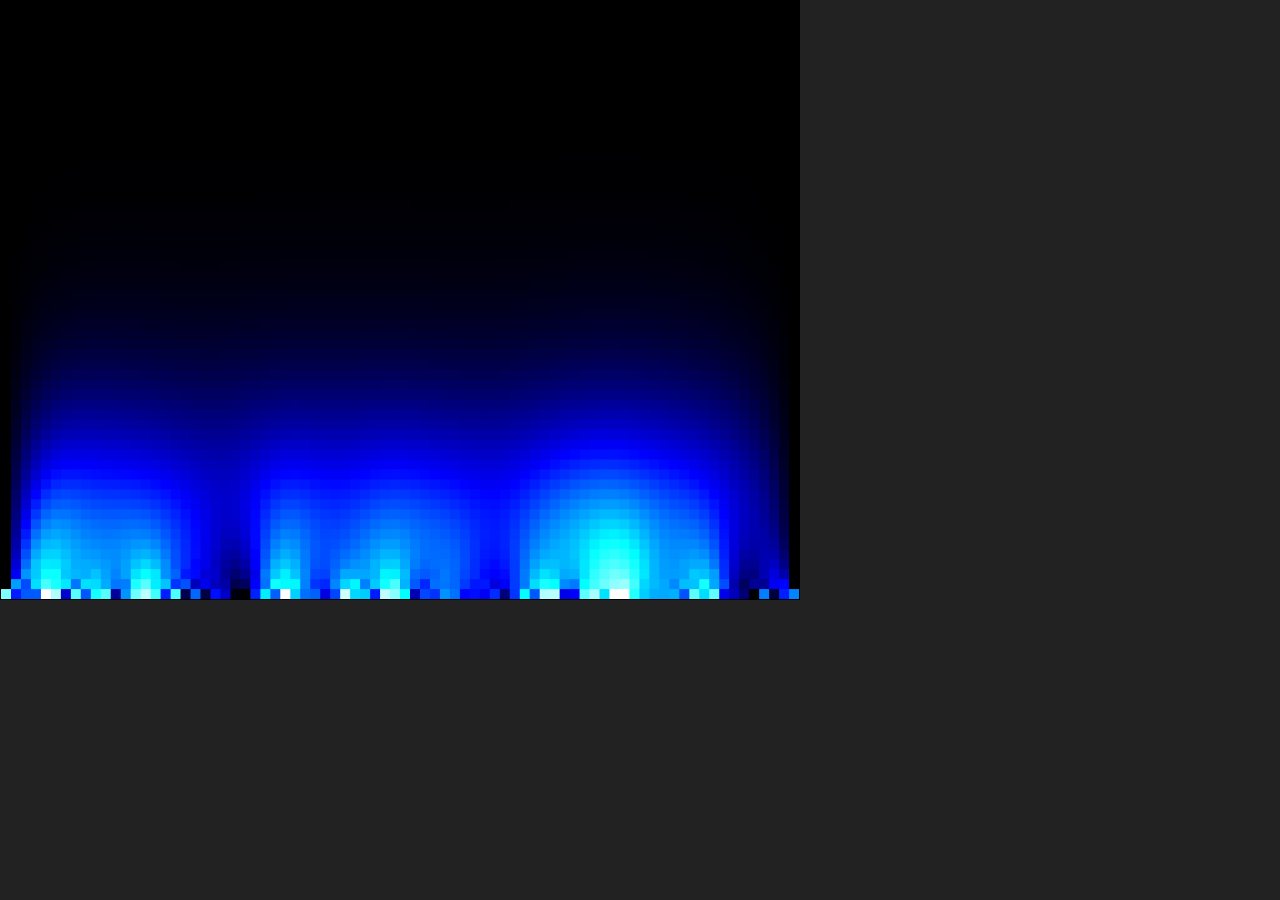
==== simulators/cells/index.html @ 0df0ffb0 "new simulator and drawing meter" ====
<!DOCTYPE html>
<html lang="en">
<head>
  <meta charset="UTF-8">
  <meta name="viewport" content="width=device-width, initial-scale=1.0">
  <meta http-equiv="X-UA-Compatible" content="ie=edge">
  <link rel=stylesheet type="text/css" href="index.css">
  <!--<script type ="text/javascript" src="jquery.js"></script>
  <script type ="text/javascript" src="jcanvas.min.js"></script> -->
  <script type ="text/javascript" src="index.js"></script>

</head>
<body onload="initialize()">
  <canvas class="canvas" id="canvas" width="800" height="600" ></canvas>


</body>
</html>
---- simulators/cells/index.css ----
*{margin:auto; padding:0px;box-sizing: border-box;}
.canvas
{
  position: relative;
  border:1px solid black;
  width: 800px;
  height: 600px;
}
body
{
  background-color: #222;
}
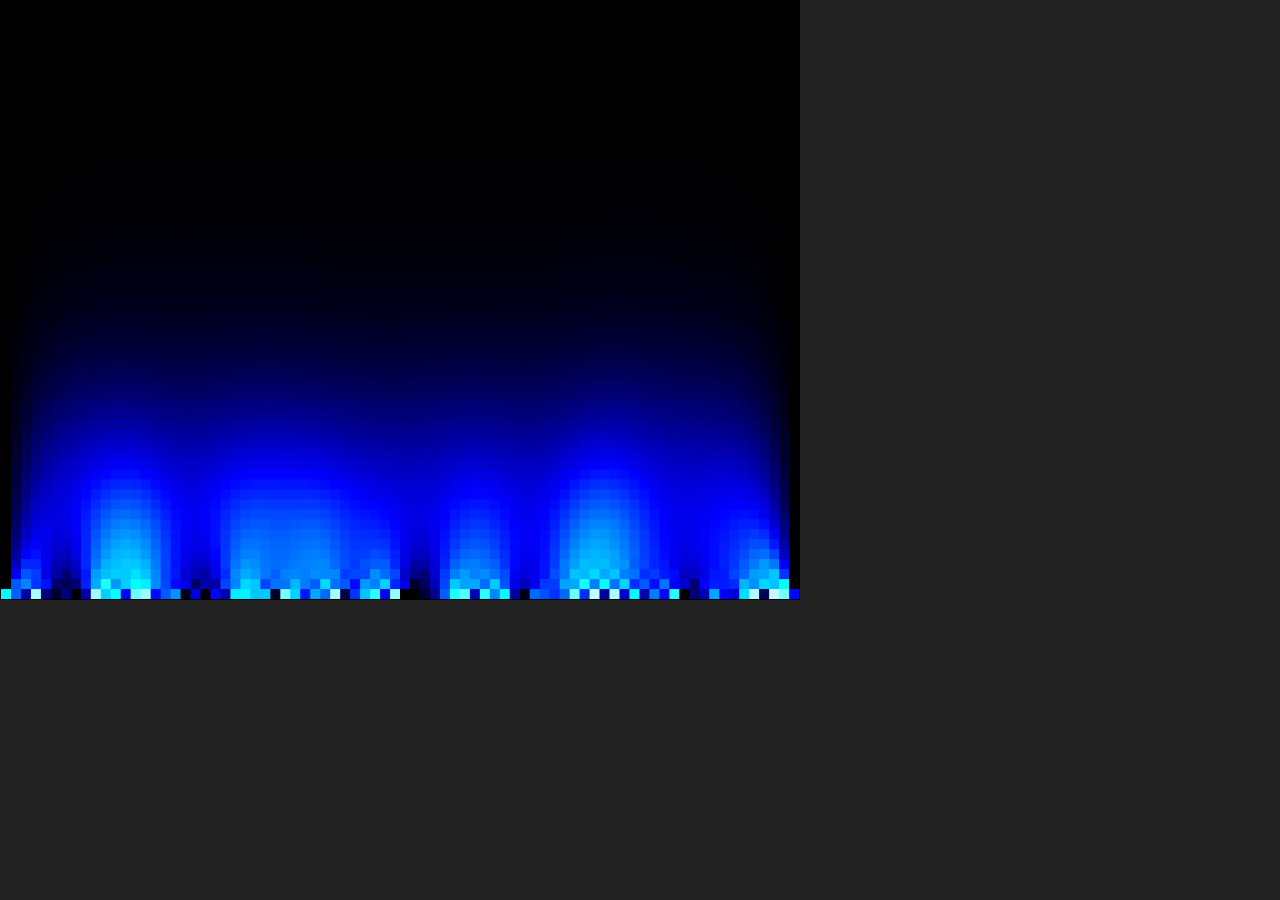
==== commit e6e2666b: "Graphs, jquerry instead of context, collision test" ====
--- a/simulators/cells/index.html
+++ b/simulators/cells/index.html
@@ -5,8 +5,6 @@
   <meta name="viewport" content="width=device-width, initial-scale=1.0">
   <meta http-equiv="X-UA-Compatible" content="ie=edge">
   <link rel=stylesheet type="text/css" href="index.css">
-  <!--<script type ="text/javascript" src="jquery.js"></script>
-  <script type ="text/javascript" src="jcanvas.min.js"></script> -->
   <script type ="text/javascript" src="index.js"></script>
 
 </head>
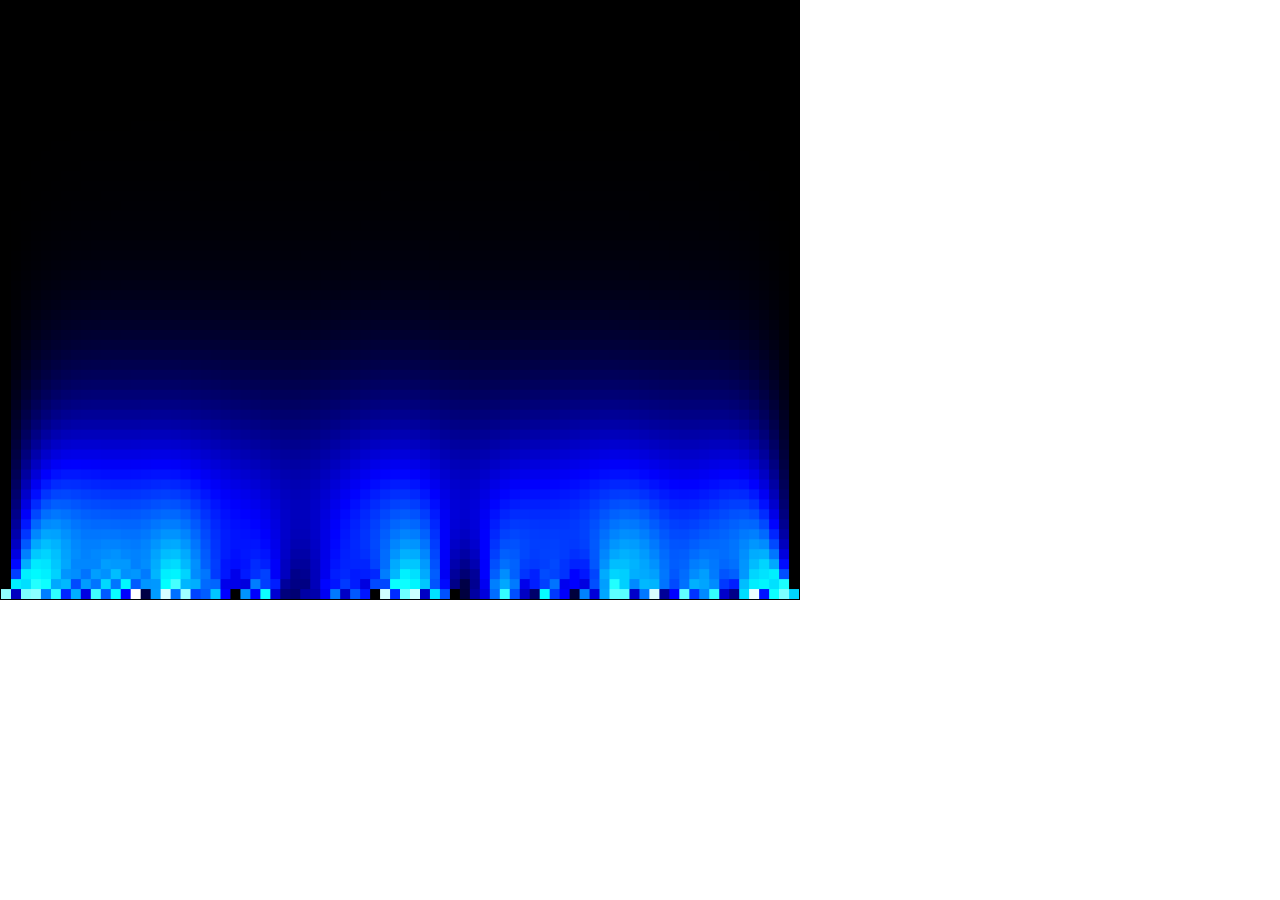
==== commit 1338b9a1: "Add a grid class" ====
--- a/simulators/cells/index.html
+++ b/simulators/cells/index.html
@@ -6,6 +6,7 @@
   <meta http-equiv="X-UA-Compatible" content="ie=edge">
   <link rel=stylesheet type="text/css" href="index.css">
   <script type ="text/javascript" src="index.js"></script>
+  <script type ="text/javascript" src="grid.js"></script>
 
 </head>
 <body onload="initialize()">
--- a/simulators/cells/index.css
+++ b/simulators/cells/index.css
@@ -6,7 +6,3 @@
   width: 800px;
   height: 600px;
 }
-body
-{
-  background-color: #222;
-}
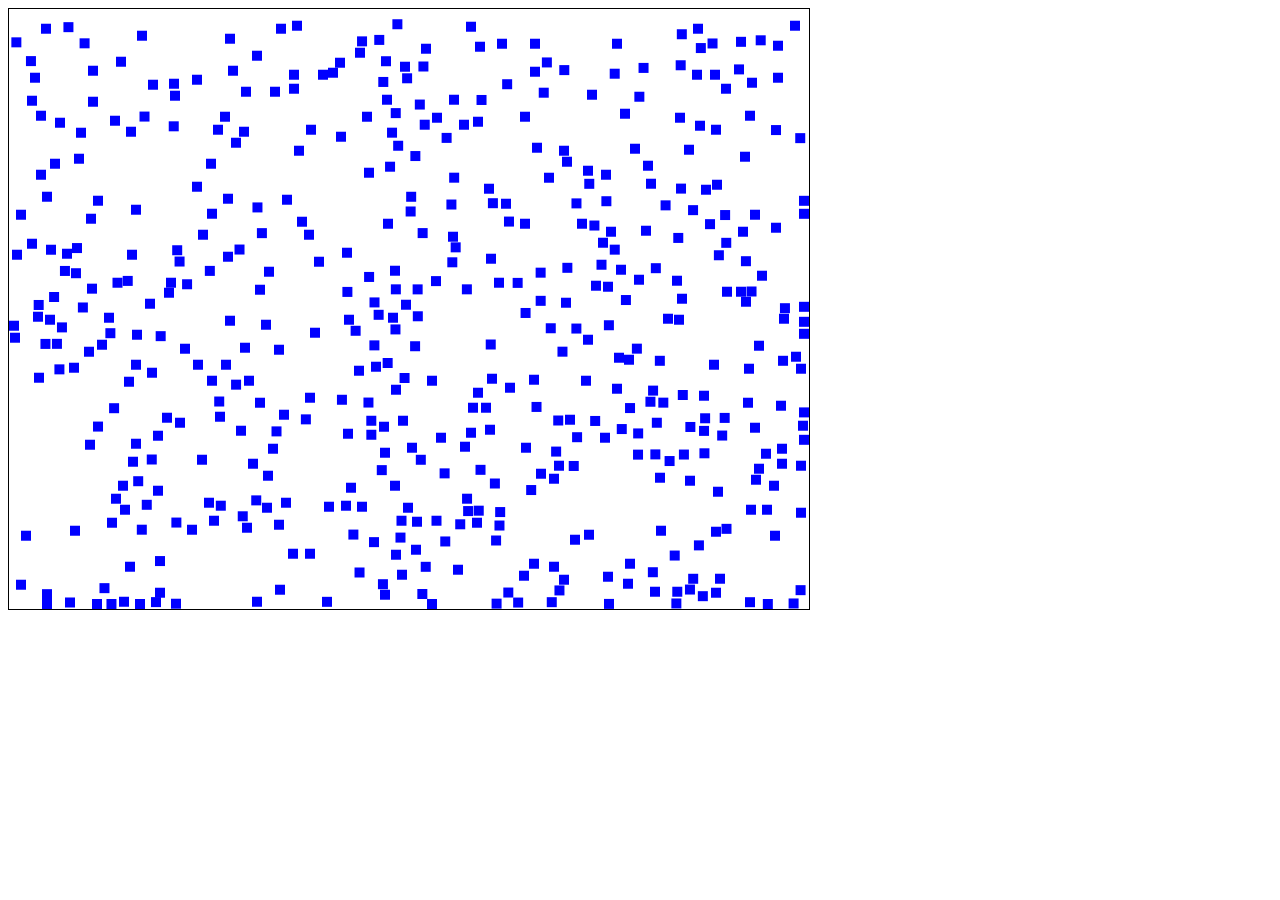
==== commit 9f53d94c: "complementing programs" ====
--- a/simulators/cells/index.html
+++ b/simulators/cells/index.html
@@ -7,6 +7,8 @@
   <link rel=stylesheet type="text/css" href="index.css">
   <script type ="text/javascript" src="index.js"></script>
   <script type ="text/javascript" src="grid.js"></script>
+  <script type ="text/javascript" src="simulator.js"></script>
+  <script type ="text/javascript" src="pixel.js"></script>
 
 </head>
 <body onload="initialize()">
--- a/simulators/cells/index.css
+++ b/simulators/cells/index.css
@@ -1,8 +1,4 @@
-*{margin:auto; padding:0px;box-sizing: border-box;}
 .canvas
 {
-  position: relative;
   border:1px solid black;
-  width: 800px;
-  height: 600px;
 }
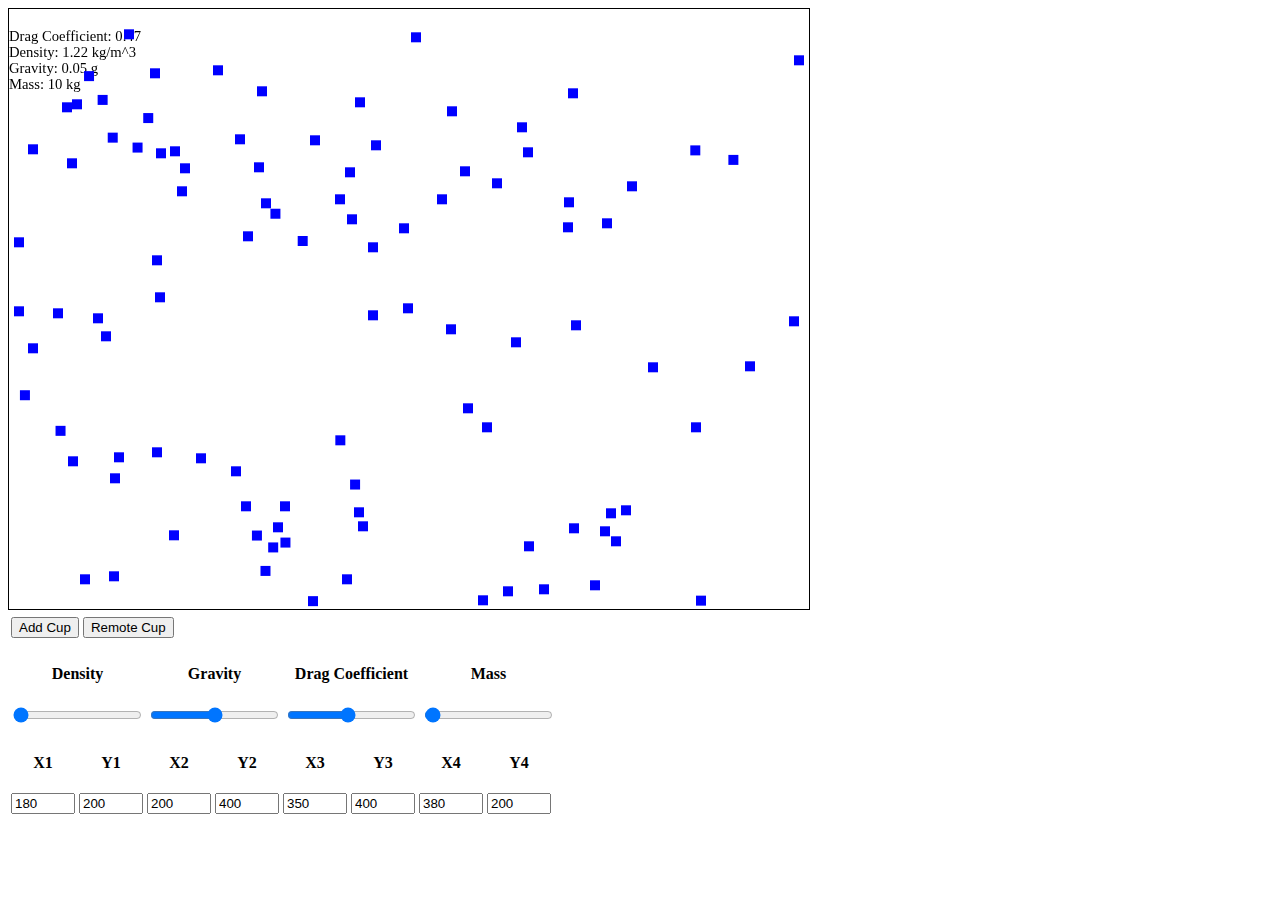
==== commit a243c523: "Recent fixes" ====
--- a/simulators/cells/index.html
+++ b/simulators/cells/index.html
@@ -13,6 +13,102 @@
 </head>
 <body onload="initialize()">
   <canvas class="canvas" id="canvas" width="800" height="600" ></canvas>
+  <table>
+    <tr>
+      <th>
+        <div>
+          <button onclick="addCup()">Add Cup</button>
+        </div>
+      </th>
+      <th>
+        <div>
+            <button onclick="remoteCup()">Remote Cup</button>
+        </div>
+      </th>
+    </tr>
+  </table>
+
+  <table>
+			<tr>
+				<th>
+					<div>
+						<h4>Density</h4>
+						<input type="range" id="density" min="0" step="0.01" max="1000" value="1.22"/>
+					</div>
+				</th>
+				<th>
+					<div>
+						<h4>Gravity</h4>
+						<input type="range" id="gravity" min="0" step="0.01" max="0.1" value="0.05"/>
+					</div>
+				</th>
+				<th>
+					<div>
+						<h4>Drag Coefficient</h4>
+						<input type="range" id="drag" min="0" step="0.01" max="1" value="0.47"/>
+					</div>
+				</th>
+        <th>
+					<div>
+						<h4>Mass</h4>
+						<input type="range" id="mass" min="1" step="9" max="1000" value="10"/>
+					</div>
+				</th>
+			</tr>
+		</table>
+
+    <table>
+      <tr>
+        <th>
+          <div>
+            <h4>X1</h4>
+            <input type="number" id="x1" min="0" max="790" value="180"/>
+          </div>
+        </th>
+        <th>
+          <div>
+            <h4>Y1</h4>
+            <input type="number" id="y1" min="0" max="590" value="200"/>
+          </div>
+        </th>
+        <th>
+          <div>
+            <h4>X2</h4>
+            <input type="number" id="x2" min="0" max="790" value="200"/>
+          </div>
+        </th>
+        <th>
+          <div>
+            <h4>Y2</h4>
+            <input type="number" id="y2" min="10" max="600" value="400"/>
+          </div>
+        </th>
+        <th>
+          <div>
+            <h4>X3</h4>
+            <input type="number" id="x3" min="10" max="800" value="350"/>
+          </div>
+        </th>
+        <th>
+          <div>
+            <h4>Y3</h4>
+            <input type="number" id="y3" min="10" max="600" value="400"/>
+          </div>
+        </th>
+        <th>
+          <div>
+            <h4>X4</h4>
+            <input type="number" id="x4" min="10" max="800" value="380"/>
+          </div>
+        </th>
+        <th>
+          <div>
+            <h4>Y4</h4>
+            <input type="number" id="y4" min="0" max="590" value="200"/>
+          </div>
+        </th>
+      </tr>
+    </table>
 
 
 </body>
